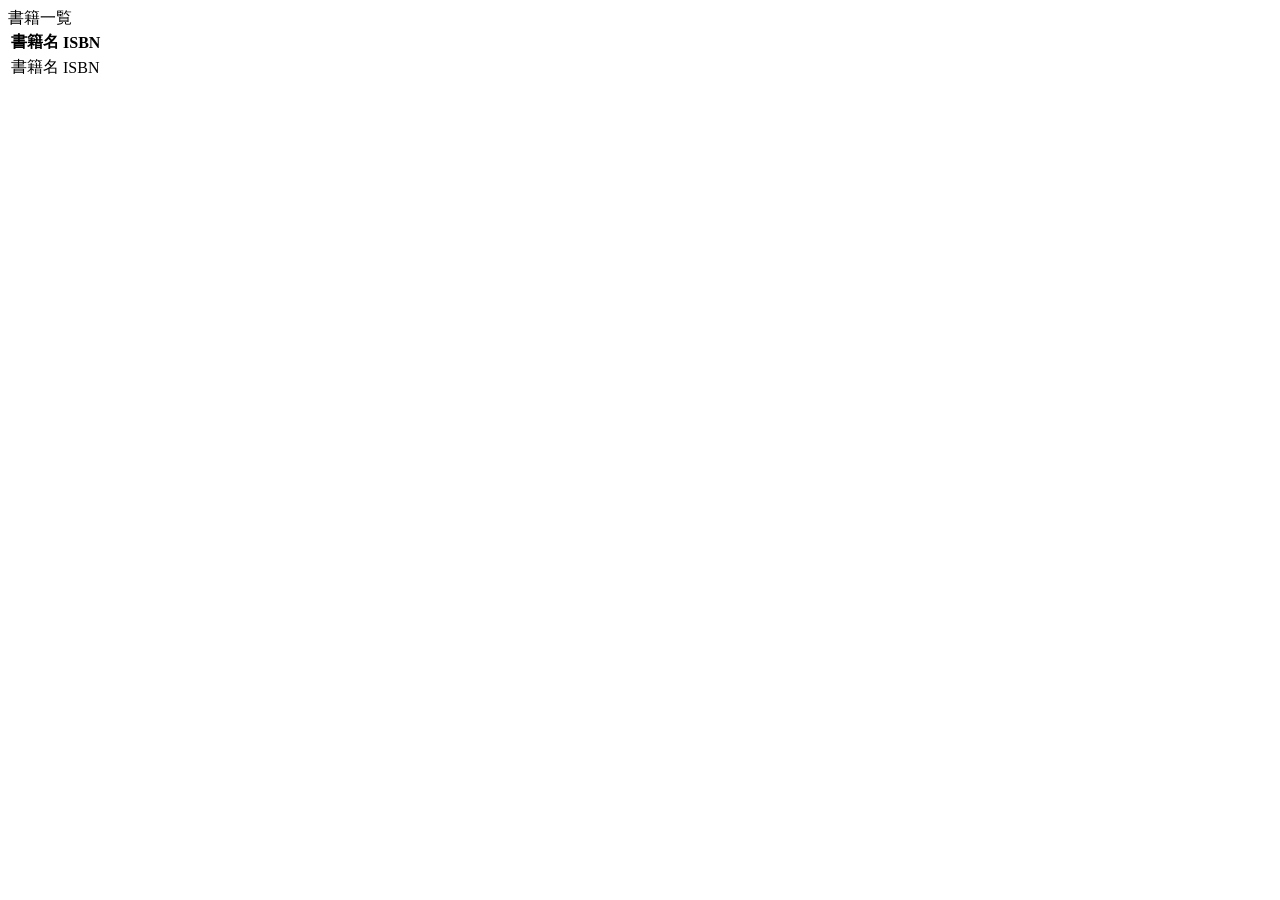
==== src/main/resources/templates/book/index.html @ c1dd5dde "書籍一覧画面完了" ====
<!DOCTYPE html>
<html lang="ja" xmlns:th="http://www.thymeleaf.org">
<head th:replace="~{common :: meta_header('書籍一覧',~{::link},~{::script})}">
    <title th:text="${title}+' | MTLibrary'"></title>
    <link rel="stylesheet" th:href="@{/css/book/index.css}" />
    <script type="text/javascript" th:src="@{/js/book/index.js}"></script>
</head>
<body>
    <div class="contents">
        <div th:replace="~{common :: main_sidebar}"></div>
        <div class="main_contents">
            <div th:replace="~{common :: header}"></div>
            <div class="inner_contens">
                <div class="page_title">書籍一覧</div>
                <!--ここに書籍情報表示の構文を入れる-->
                <div class="book-list-section">
                <table class="book-table">
                    <thead>
                        <tr>
                            <th>書籍名</th>
                            <th>ISBN</th>
                        </tr>
                    </thead>
                    <tbody>
                        <tr th:each="book : ${bookMstList}">
                            <td th:text="${book.title}">書籍名</td>
                            <td th:text="${book.isbn}">ISBN</td>
                        </tr>
                    </tbody>
                </table>
                </div>

            </div>
        </div>
    </div>
    <div th:replace="~{common :: footer}"></div>
</body>
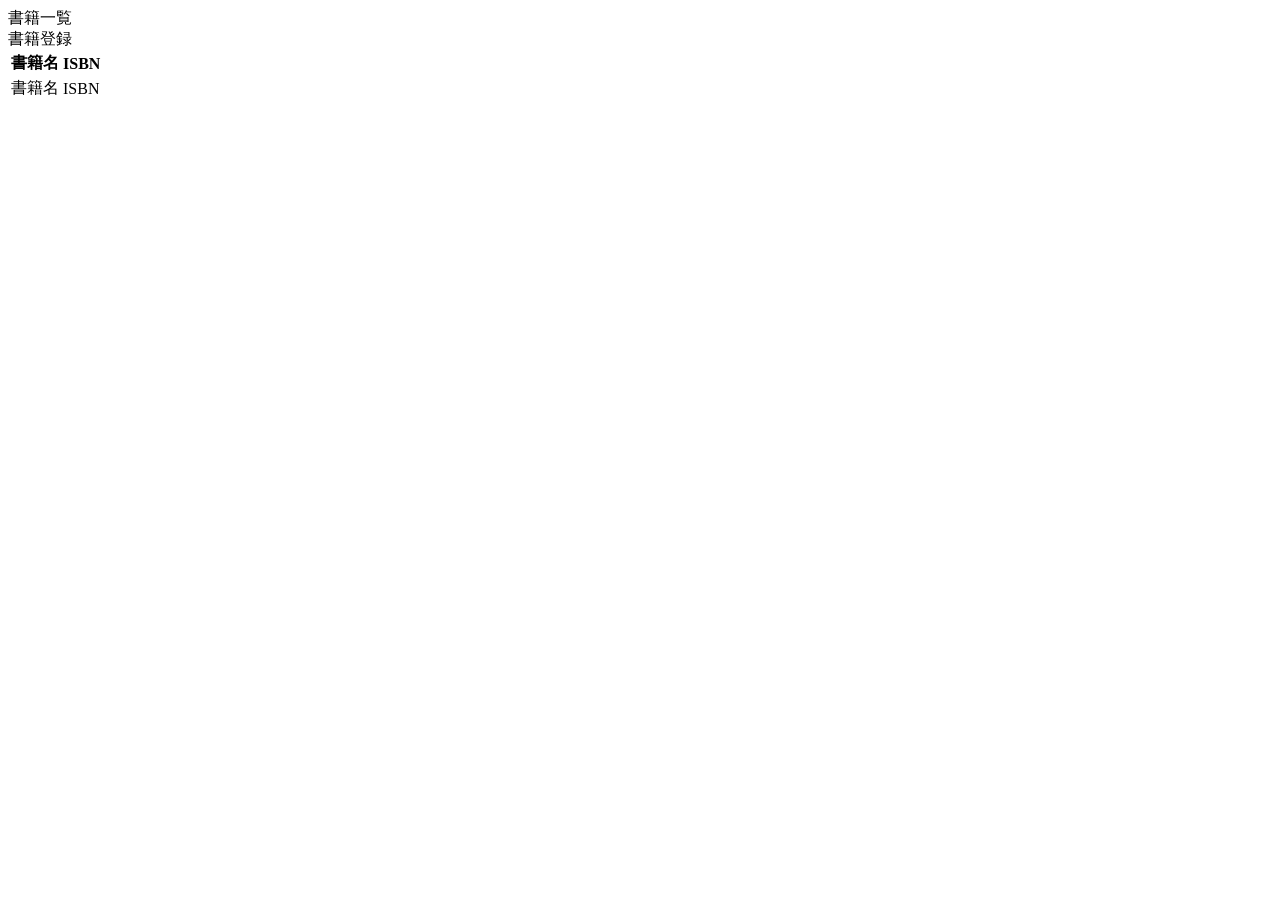
==== commit 32cdc7a3: "書籍登録画面と一覧画面のレイアウト編集完了しました" ====
--- a/src/main/resources/templates/book/index.html
+++ b/src/main/resources/templates/book/index.html
@@ -12,6 +12,12 @@
             <div th:replace="~{common :: header}"></div>
             <div class="inner_contens">
                 <div class="page_title">書籍一覧</div>
+                <!--書籍登録画面遷移-->
+
+                <div class="top-bar">
+                    <a th:href="@{/book/add}" class="register-button">書籍登録</a>
+                </div>
+            
                 <!--ここに書籍情報表示の構文を入れる-->
                 <div class="book-list-section">
                 <table class="book-table">
